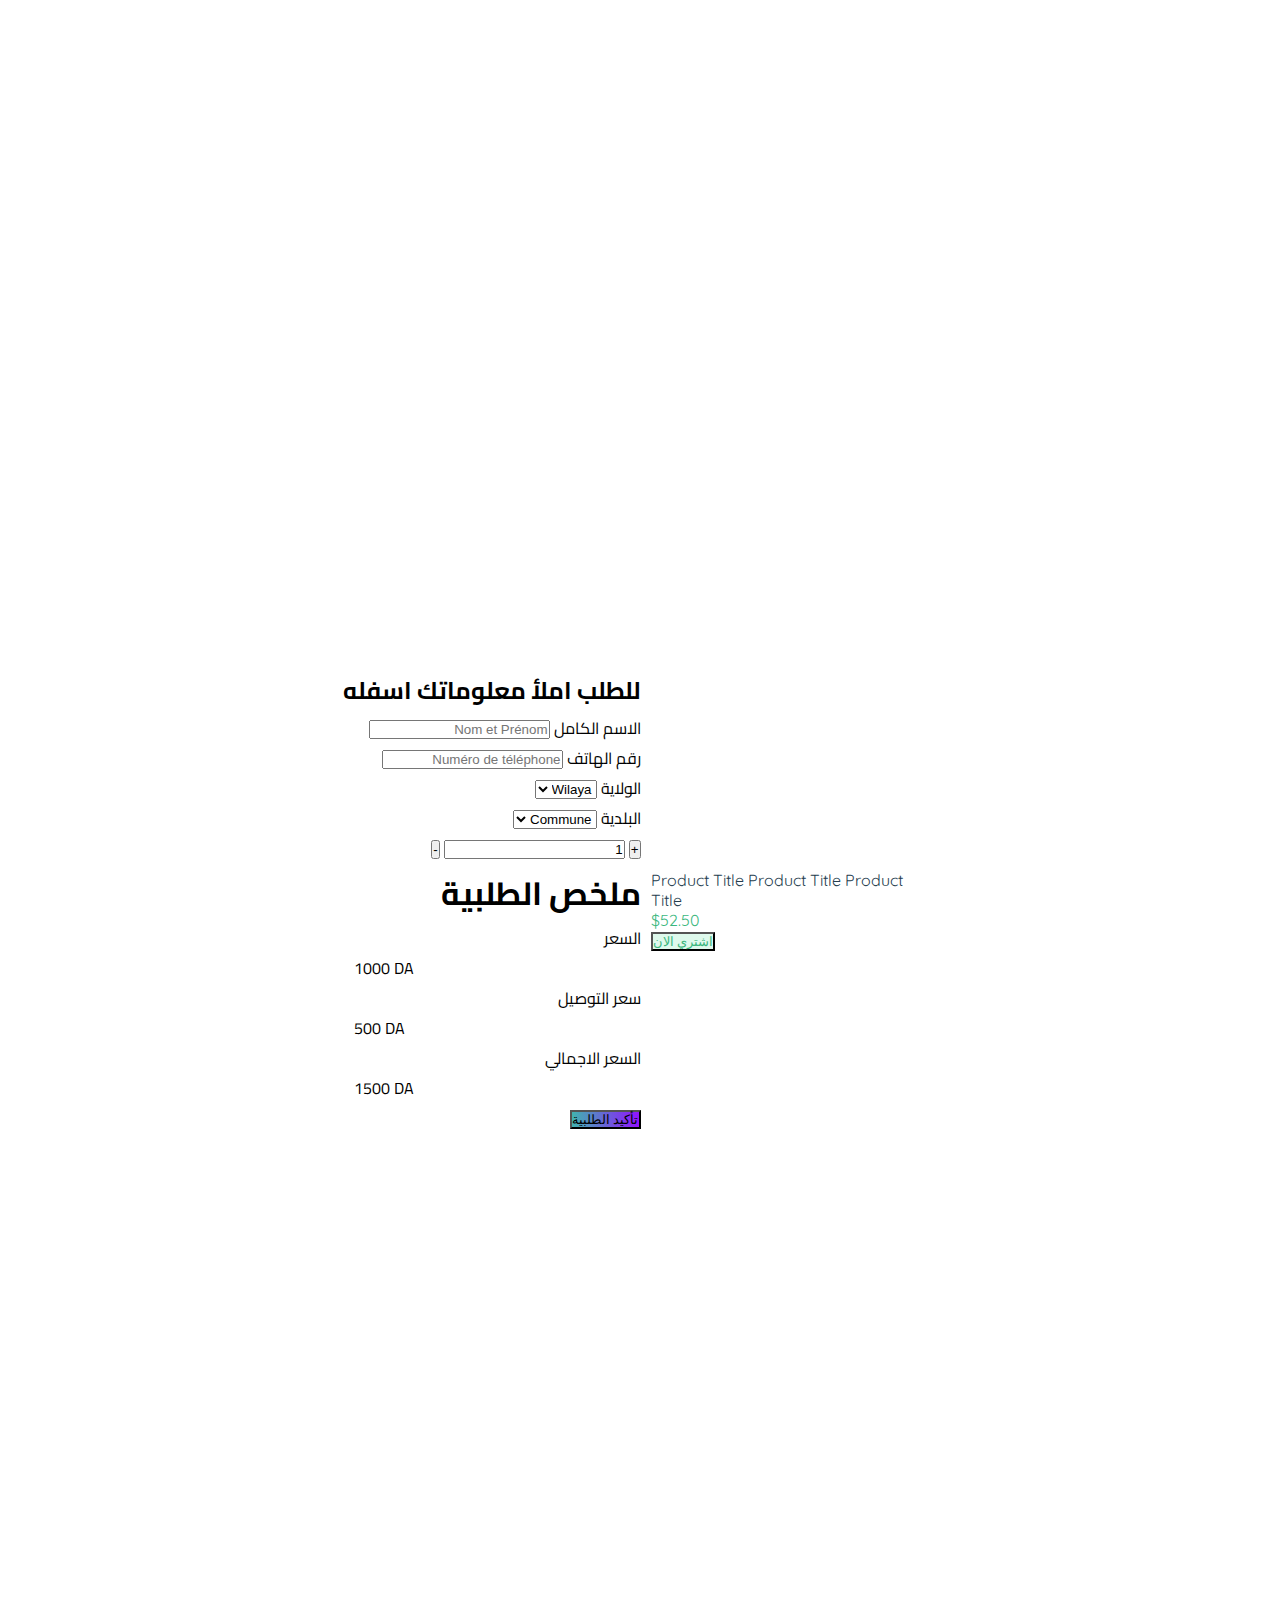
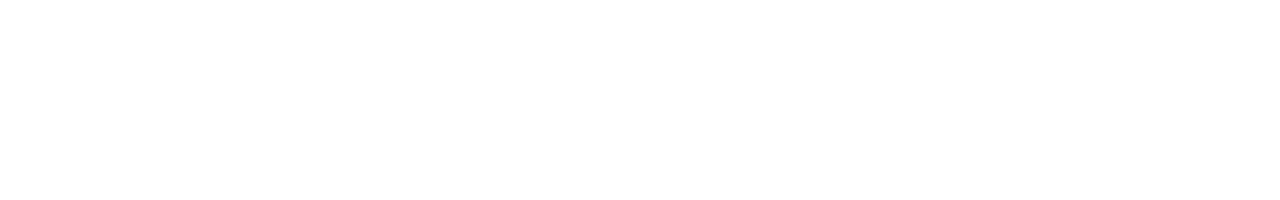
==== index.html @ b40db14b "update height" ====
<!DOCTYPE html>
<html lang="en">
  <head>
    <meta charset="UTF-8" />
    <meta name="viewport" content="width=device-width, initial-scale=1.0" />
    <title>Form</title>
    <link rel="stylesheet" href="form.css" />
    <script src="https://cdn.tailwindcss.com"></script>
    <script
      src="https://kit.fontawesome.com/38bd4d5857.js"
      crossorigin="anonymous"
    ></script>
  </head>
  <body>
    <!-- My Form =================================== -->

    <section class="my-form w-1/2 h-fit">
      <form
        dir="rtl"
        id="checkout-form"
        class="flex flex-col gap-1 border-2 border-black rounded-lg p-4"
      >
        <div class="w-full text-center font-bold">
          <h2>للطلب املأ معلوماتك اسفله</h2>
        </div>
        <div class="full-name">
          <label for="fullName" class="font-semibold text-sm"
            >الاسم الكامل</label
          >
          <input
            type="text"
            name="fullName"
            placeholder="Nom et Prénom"
            class="w-full h-12 border border-gray-200 rounded-lg mt-1 px-2 text-sm outline-none duration-150 focus:border-gray-500 focus:shadow-sm"
          />
        </div>
        <div class="phone-number">
          <label for="phone" class="font-semibold text-sm">رقم الهاتف</label>
          <input
            type="text"
            name="phone"
            placeholder="Numéro de téléphone"
            class="w-full h-12 border border-gray-200 rounded-lg mt-1 px-2 text-sm outline-none duration-150 focus:border-gray-500 focus:shadow-sm"
          />
        </div>
        <div class="selections flex justify-between max-md:flex-col">
          <div class="select-wilaya" style="width: 48%">
            <label for="wilaya" class="font-semibold text-sm">الولاية</label>
            <select
              name="wilaya"
              class="w-full h-12 border border-gray-200 bg-white rounded-lg mt-1 px-2 text-sm outline-none duration-150 focus:border-gray-500 focus:shadow-sm"
            >
              <option value="Wilaya">Wilaya</option>
            </select>
          </div>
          <div class="select-commune" style="width: 48%">
            <label for="commune" class="font-semibold text-sm">البلدية</label>
            <select
              name="commune"
              class="w-full h-12 border border-gray-200 bg-white rounded-lg mt-1 px-2 text-sm outline-none duration-150 focus:border-gray-500 focus:shadow-sm"
            >
              <option value="Commune">Commune</option>
            </select>
          </div>
        </div>
        <div
          class="quantity w-3/5 h-12 border border-gray-200 rounded-lg flex m-auto"
        >
          <button type="button" class="add w-1/5 h-full">+</button>
          <input
            type="number"
            name="quantity"
            value="1"
            class="w-3/5 h-full border-x border-gray-200 text-center outline-none focus:border-gray-500 focus:shadow-sm"
          />
          <button type="button" class="sub w-1/5 h-full">-</button>
        </div>
        <div class="order-summary w-full h-fit py-2 rounded-md bg-gray-100">
          <div style="width: 96%" class="m-auto">
            <div class="text-center font-semibold cursor-default">
              <h1>ملخص الطلبية</h1>
            </div>
            <div class="price flex justify-between">
              <p>السعر</p>
              <p dir="ltr">1000 DA</p>
            </div>
            <div class="delivery-price flex justify-between mb-1">
              <p>سعر التوصيل</p>
              <p dir="ltr">500 DA</p>
            </div>
            <div
              class="total-price flex justify-between border-t border-black mt-1 font-semibold text-lg"
            >
              <p>السعر الاجمالي</p>
              <p dir="ltr">1500 DA</p>
            </div>
          </div>
        </div>
        <button
          type="submit"
          class="submit-form w-full h-12 rounded-lg text-white font-semibold"
        >
          تأكيد الطلبية
        </button>
      </form>
    </section>

    <!-- Product Card ========================== -->
    <div
      class="product-card w-72 h-fit py-4 rounded-xl border flex justify-center items-center"
      style="border-color: #ececec"
    >
      <div class="pc-container" style="width: 95%; height: 95%">
        <div
          class="group product-card-image w-full h-3/5 relative cursor-pointer overflow-hidden"
        >
          <img
            src="https://bluetilesc.com/cdn/shop/products/adidassuperstaradvflatwhitecoreblackflatwhite_1000x1000.jpg?v=1643920127"
            alt=""
            class="w-full h-full object-contain duration-500 ease-in-out hover:scale-110"
          />
          <!-- <div
            class="product-hover-options absolute top-1/2 left-1/2 hidden group-hover:block"
            style="transform: translate(-50%, -50%)"
          >
            <button class="wishlist">
              <span>
                <i class="fa-regular fa-heart"></i>
              </span>
            </button>
            <button class="compare">
              <span>
                <i class="fa-solid fa-shuffle"></i>
              </span>
            </button>
            <button class="quick-view">
              <span>
                <i class="fa-regular fa-eye"></i>
              </span>
            </button>
          </div> -->
        </div>
        <div class="product-card-informations w-full h-2/5">
          <div class="pci-top text-blue font-semibold text-xl line-clamp-2">
            <p class="title">Product Title Product Title Product Title</p>
          </div>
          <div class="pci-bottom">
            <p class="price text-green font-bold text-lg">$52.50</p>
            <button
              class="add-to-cart w-full py-2.5 bg-green-hover text-green duration-200 font-bold rounded hover:text-white"
            >
              <span>
                <i class="fa-solid fa-cart-shopping"></i>
              </span>
              <span>اشتري الان</span>
            </button>
          </div>
        </div>
      </div>
    </div>
    <script src="form.js"></script>
  </body>
</html>
---- form.css ----
@import url("https://fonts.googleapis.com/css2?family=Cairo:wght@200..1000&family=Noto+Naskh+Arabic:wght@400..700&display=swap");
@import url("https://fonts.googleapis.com/css2?family=Lato:ital,wght@0,100;0,300;0,400;0,700;0,900;1,100;1,300;1,400;1,700;1,900&family=Quicksand:wght@300..700&display=swap");

* {
  padding: 0;
  margin: 0;
  box-sizing: border-box;
}
@font-face {
  font-family: "arabic";
  src: url("./TheYearofTheCamel-ExtraBold.otf");
}
body {
  font-family: "Cairo", sans-serif;
  display: flex;
  justify-content: center;
  align-items: center;
  height: 200vh;
  gap: 10px;
}

@media only screen and (max-width: 768px) {
  .my-form {
    width: 95% !important;
  }
  .selections div {
    width: 100% !important;
  }
  body {
    flex-direction: column !important;
  }
}

input[type="number"] {
  appearance: textfield;
  -webkit-appearance: textfield;
  -moz-appearance: textfield;
  -o-appearance: textfield;
  -ms-appearance: textfield;
}
.submit-form {
  background: linear-gradient(90deg, #41b3b0ff 0%, #9013feff 100%);
}
.text-blue {
  color: #253d4e;
}
.text-green {
  color: #3bb77e;
}
.bg-green-hover {
  background-color: #def9ec;
}
.bg-green {
  background-color: #3bb77e;
}
.product-card {
  font-family: "Quicksand", sans-serif;
}
.add-to-cart:hover {
  background-color: #3bb77e;
}
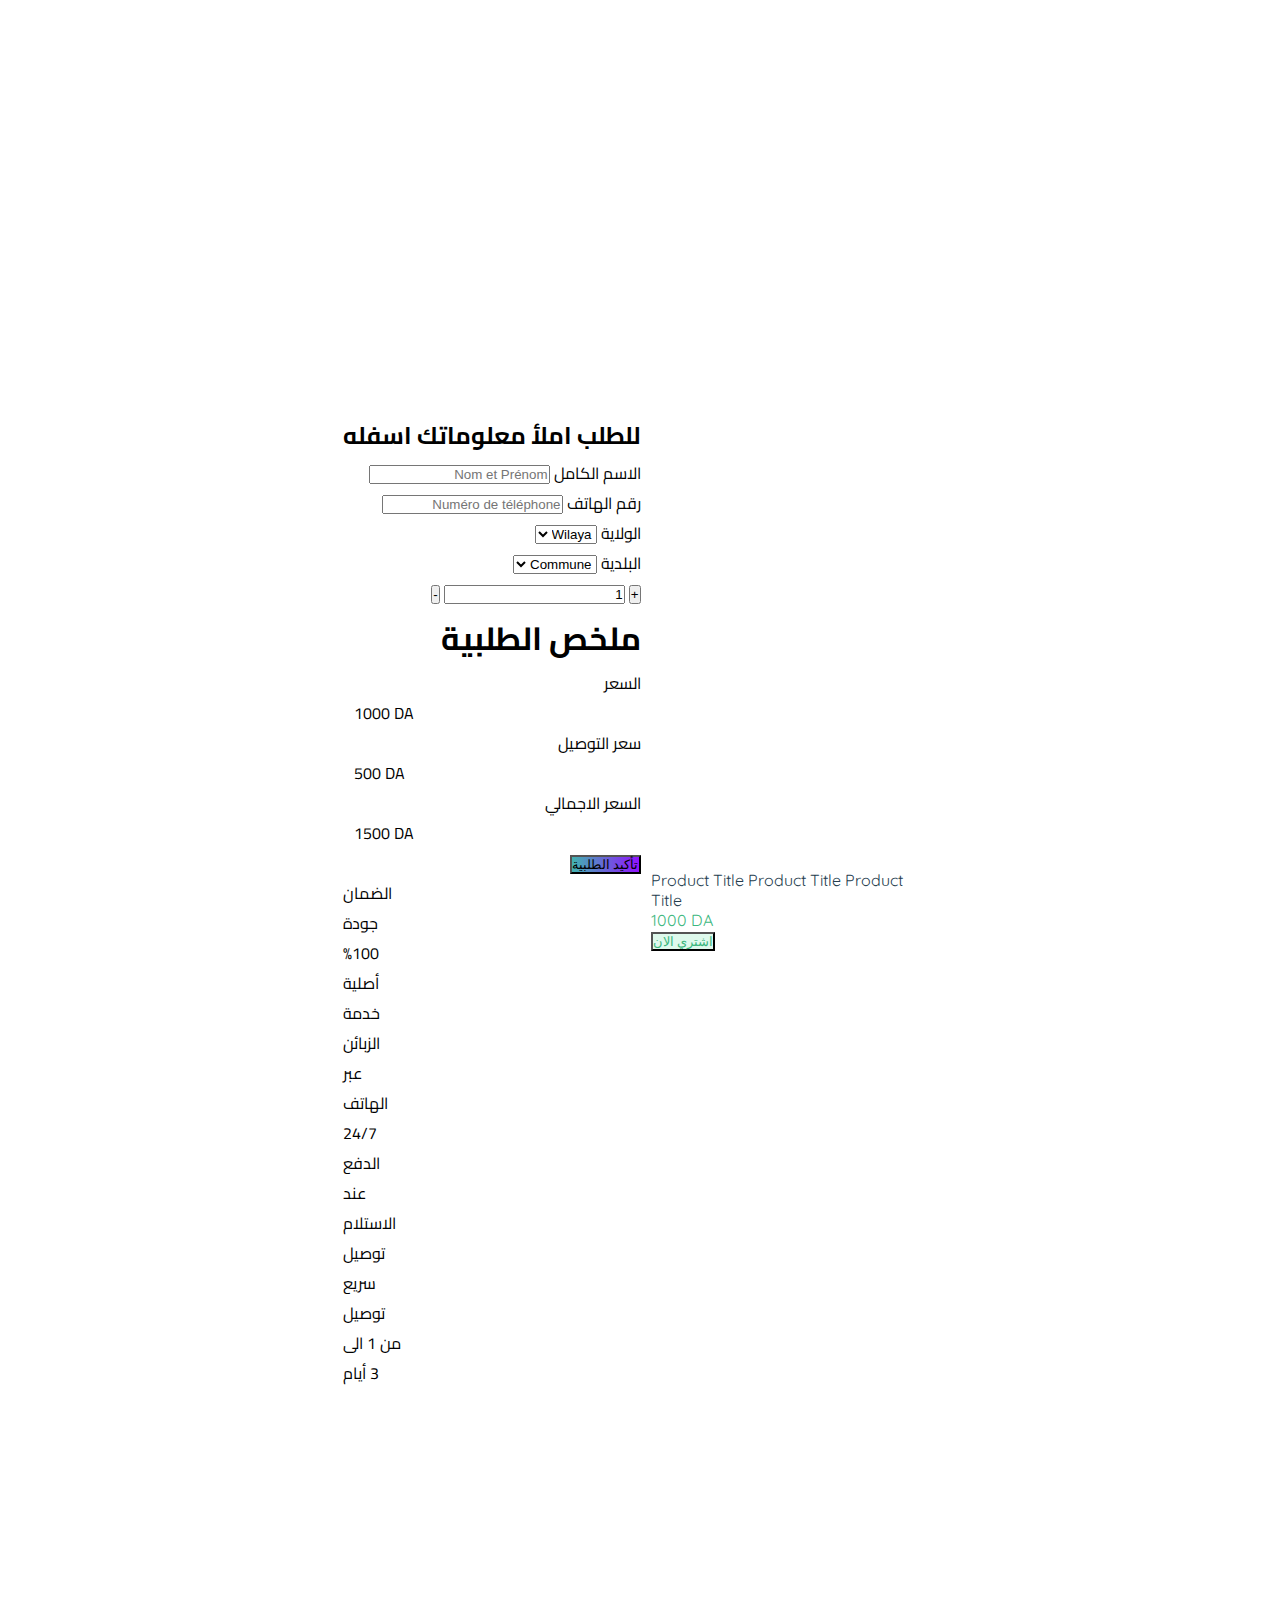
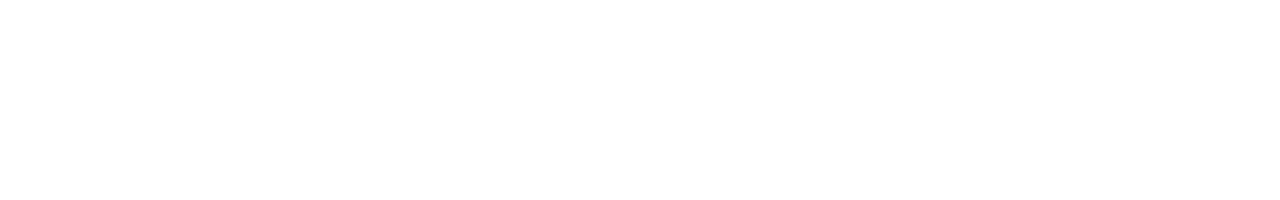
==== commit 88c6b123: "add icons" ====
--- a/index.html
+++ b/index.html
@@ -12,7 +12,7 @@
     ></script>
   </head>
   <body>
-    <!-- My Form =================================== -->
+    <!-- ========================== My Form ========================== -->
 
     <section class="my-form w-1/2 h-fit">
       <form
@@ -103,49 +103,75 @@
           تأكيد الطلبية
         </button>
       </form>
+      <section class="form-footer flex gap-2 mt-2">
+        <div class="guarantee text-center" style="width: calc(25% - 8px)">
+          <div class="icon w-full h-fit text-4xl">
+            <i class="fa-solid fa-award"></i>
+          </div>
+          <div class="icon-title font-semibold text-lg">
+            <p>الضمان</p>
+          </div>
+          <div class="icon-para text-xs">
+            <p>جودة 100% أصلية</p>
+          </div>
+        </div>
+        <div class="client-service text-center" style="width: calc(25% - 8px)">
+          <div class="icon w-full h-fit text-4xl">
+            <i class="fa-solid fa-headset"></i>
+          </div>
+          <div class="icon-title font-semibold text-lg">
+            <p>خدمة الزبائن</p>
+          </div>
+          <div class="icon-para text-xs">
+            <p>عبر الهاتف 24/7</p>
+          </div>
+        </div>
+        <div class="pay text-center" style="width: calc(25% - 8px)">
+          <div class="icon w-full h-fit text-4xl">
+            <i class="fa-solid fa-money-bill-1-wave"></i>
+          </div>
+          <div class="icon-title font-semibold text-lg">
+            <p>الدفع</p>
+          </div>
+          <div class="icon-para text-xs">
+            <p>عند الاستلام</p>
+          </div>
+        </div>
+        <div class="delivery text-center" style="width: calc(25% - 8px)">
+          <div class="icon w-full h-fit text-4xl">
+            <i class="fa-solid fa-truck"></i>
+          </div>
+          <div class="icon-title font-semibold text-lg">
+            <p>توصيل سريع</p>
+          </div>
+          <div class="icon-para text-xs">
+            <p>توصيل من 1 الى 3 أيام</p>
+          </div>
+        </div>
+      </section>
     </section>
 
-    <!-- Product Card ========================== -->
+    <!-- ========================== Product Card ========================== -->
     <div
-      class="product-card w-72 h-fit py-4 rounded-xl border flex justify-center items-center"
+      class="product-card w-72 h-fit py-4 rounded-xl border flex justify-center items-center hover:shadow-md duration-200"
       style="border-color: #ececec"
     >
-      <div class="pc-container" style="width: 95%; height: 95%">
+      <div class="pc-container" style="width: 95%">
         <div
-          class="group product-card-image w-full h-3/5 relative cursor-pointer overflow-hidden"
+          class="group product-card-image w-full h-3/5 cursor-pointer overflow-hidden"
         >
           <img
             src="https://bluetilesc.com/cdn/shop/products/adidassuperstaradvflatwhitecoreblackflatwhite_1000x1000.jpg?v=1643920127"
             alt=""
             class="w-full h-full object-contain duration-500 ease-in-out hover:scale-110"
           />
-          <!-- <div
-            class="product-hover-options absolute top-1/2 left-1/2 hidden group-hover:block"
-            style="transform: translate(-50%, -50%)"
-          >
-            <button class="wishlist">
-              <span>
-                <i class="fa-regular fa-heart"></i>
-              </span>
-            </button>
-            <button class="compare">
-              <span>
-                <i class="fa-solid fa-shuffle"></i>
-              </span>
-            </button>
-            <button class="quick-view">
-              <span>
-                <i class="fa-regular fa-eye"></i>
-              </span>
-            </button>
-          </div> -->
         </div>
         <div class="product-card-informations w-full h-2/5">
           <div class="pci-top text-blue font-semibold text-xl line-clamp-2">
             <p class="title">Product Title Product Title Product Title</p>
           </div>
           <div class="pci-bottom">
-            <p class="price text-green font-bold text-lg">$52.50</p>
+            <p class="price text-green font-bold text-lg">1000 DA</p>
             <button
               class="add-to-cart w-full py-2.5 bg-green-hover text-green duration-200 font-bold rounded hover:text-white"
             >
--- a/form.css
+++ b/form.css
@@ -56,6 +56,7 @@
 .product-card {
   font-family: "Quicksand", sans-serif;
 }
+
 .add-to-cart:hover {
   background-color: #3bb77e;
 }
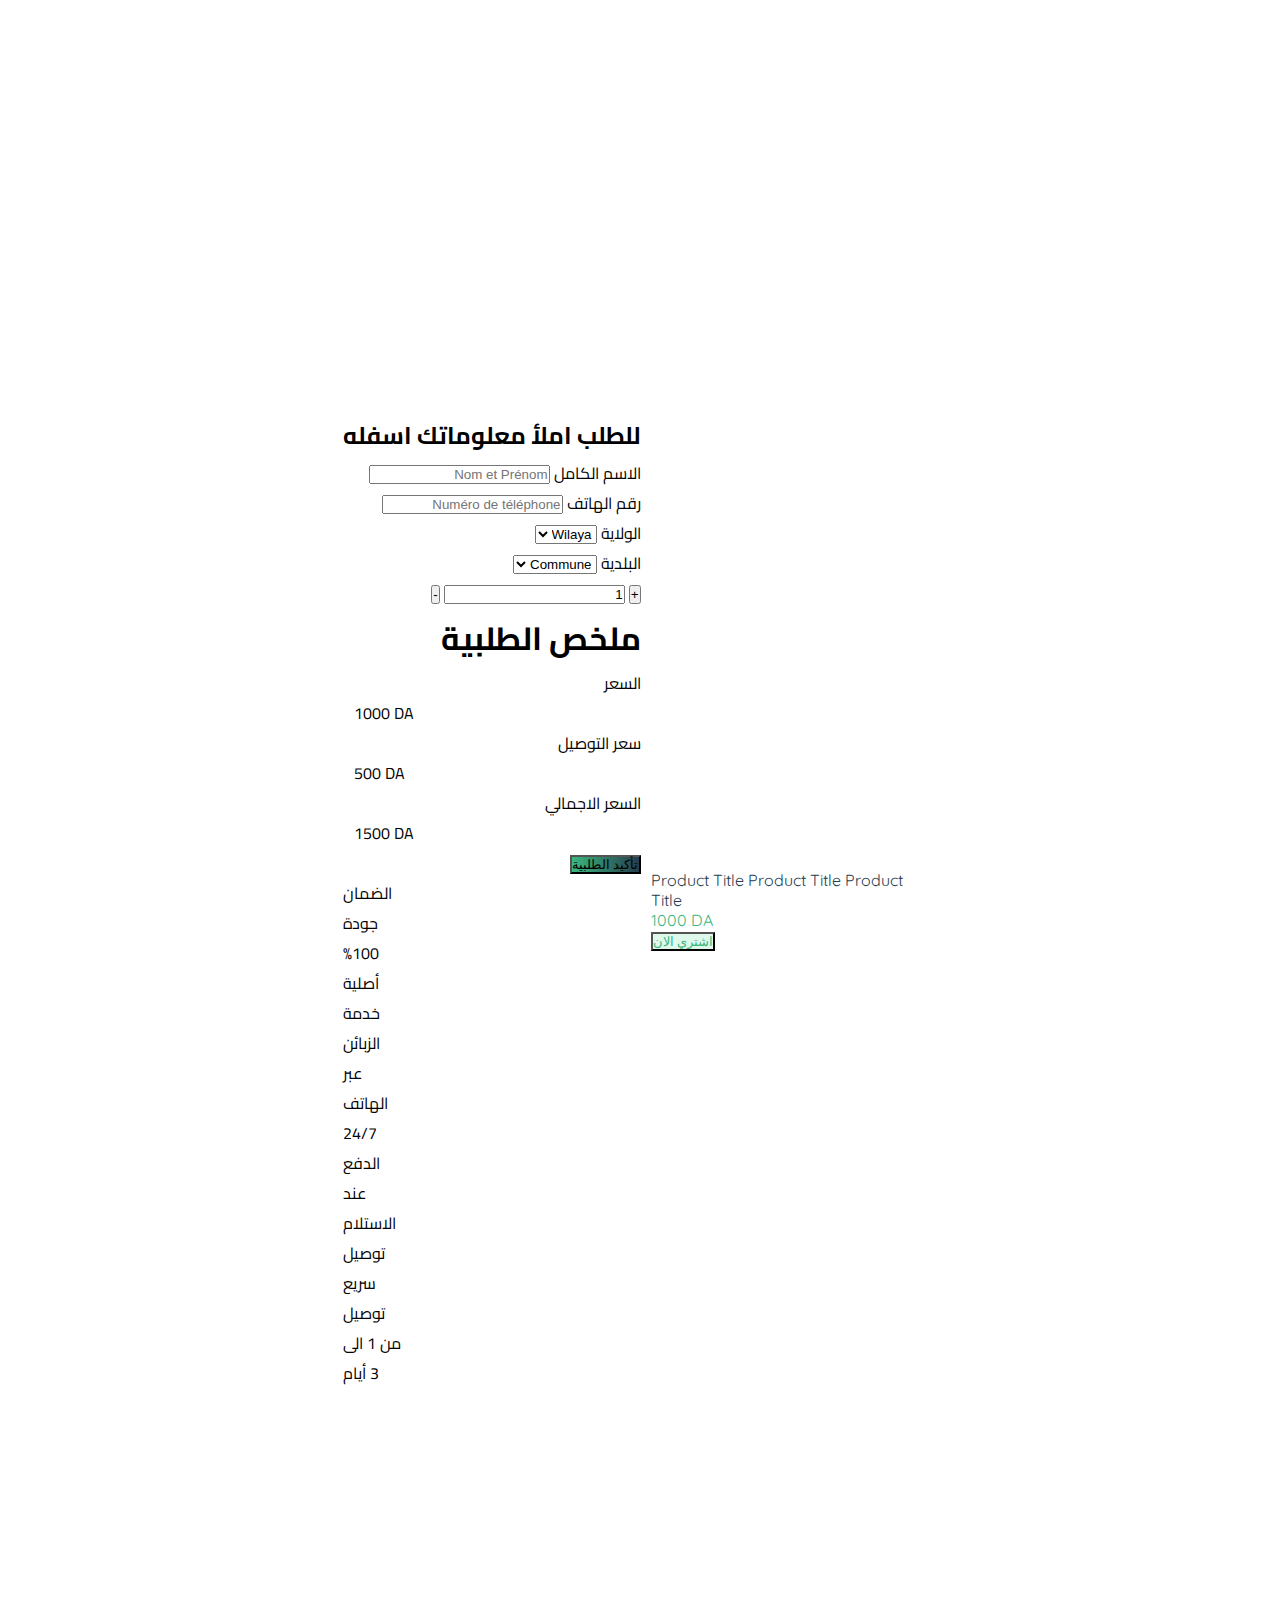
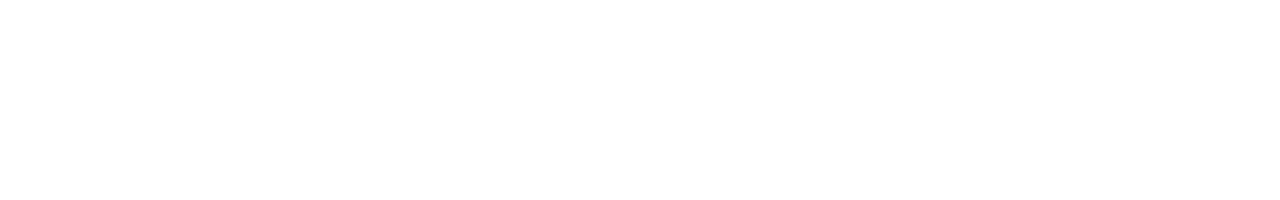
==== commit e26dfd8f: "update font size and button color" ====
--- a/index.html
+++ b/index.html
@@ -105,10 +105,10 @@
       </form>
       <section class="form-footer flex gap-2 mt-2">
         <div class="guarantee text-center" style="width: calc(25% - 8px)">
-          <div class="icon w-full h-fit text-4xl">
+          <div class="icon w-full h-fit text-4xl text-blue">
             <i class="fa-solid fa-award"></i>
           </div>
-          <div class="icon-title font-semibold text-lg">
+          <div class="icon-title font-semibold text-lg max-md:text-sm">
             <p>الضمان</p>
           </div>
           <div class="icon-para text-xs">
@@ -116,10 +116,10 @@
           </div>
         </div>
         <div class="client-service text-center" style="width: calc(25% - 8px)">
-          <div class="icon w-full h-fit text-4xl">
+          <div class="icon w-full h-fit text-4xl text-blue">
             <i class="fa-solid fa-headset"></i>
           </div>
-          <div class="icon-title font-semibold text-lg">
+          <div class="icon-title font-semibold text-lg max-md:text-sm">
             <p>خدمة الزبائن</p>
           </div>
           <div class="icon-para text-xs">
@@ -127,10 +127,10 @@
           </div>
         </div>
         <div class="pay text-center" style="width: calc(25% - 8px)">
-          <div class="icon w-full h-fit text-4xl">
+          <div class="icon w-full h-fit text-4xl text-blue">
             <i class="fa-solid fa-money-bill-1-wave"></i>
           </div>
-          <div class="icon-title font-semibold text-lg">
+          <div class="icon-title font-semibold text-lg max-md:text-sm">
             <p>الدفع</p>
           </div>
           <div class="icon-para text-xs">
@@ -138,10 +138,10 @@
           </div>
         </div>
         <div class="delivery text-center" style="width: calc(25% - 8px)">
-          <div class="icon w-full h-fit text-4xl">
+          <div class="icon w-full h-fit text-4xl text-blue">
             <i class="fa-solid fa-truck"></i>
           </div>
-          <div class="icon-title font-semibold text-lg">
+          <div class="icon-title font-semibold text-lg max-md:text-sm">
             <p>توصيل سريع</p>
           </div>
           <div class="icon-para text-xs">
--- a/form.css
+++ b/form.css
@@ -29,6 +29,9 @@
   body {
     flex-direction: column !important;
   }
+  .icon-para {
+    font-size: 10px !important;
+  }
 }
 
 input[type="number"] {
@@ -39,7 +42,7 @@
   -ms-appearance: textfield;
 }
 .submit-form {
-  background: linear-gradient(90deg, #41b3b0ff 0%, #9013feff 100%);
+  background: linear-gradient(90deg, #3bb77e 0%, #253d4e 100%);
 }
 .text-blue {
   color: #253d4e;
@@ -56,7 +59,6 @@
 .product-card {
   font-family: "Quicksand", sans-serif;
 }
-
 .add-to-cart:hover {
   background-color: #3bb77e;
 }
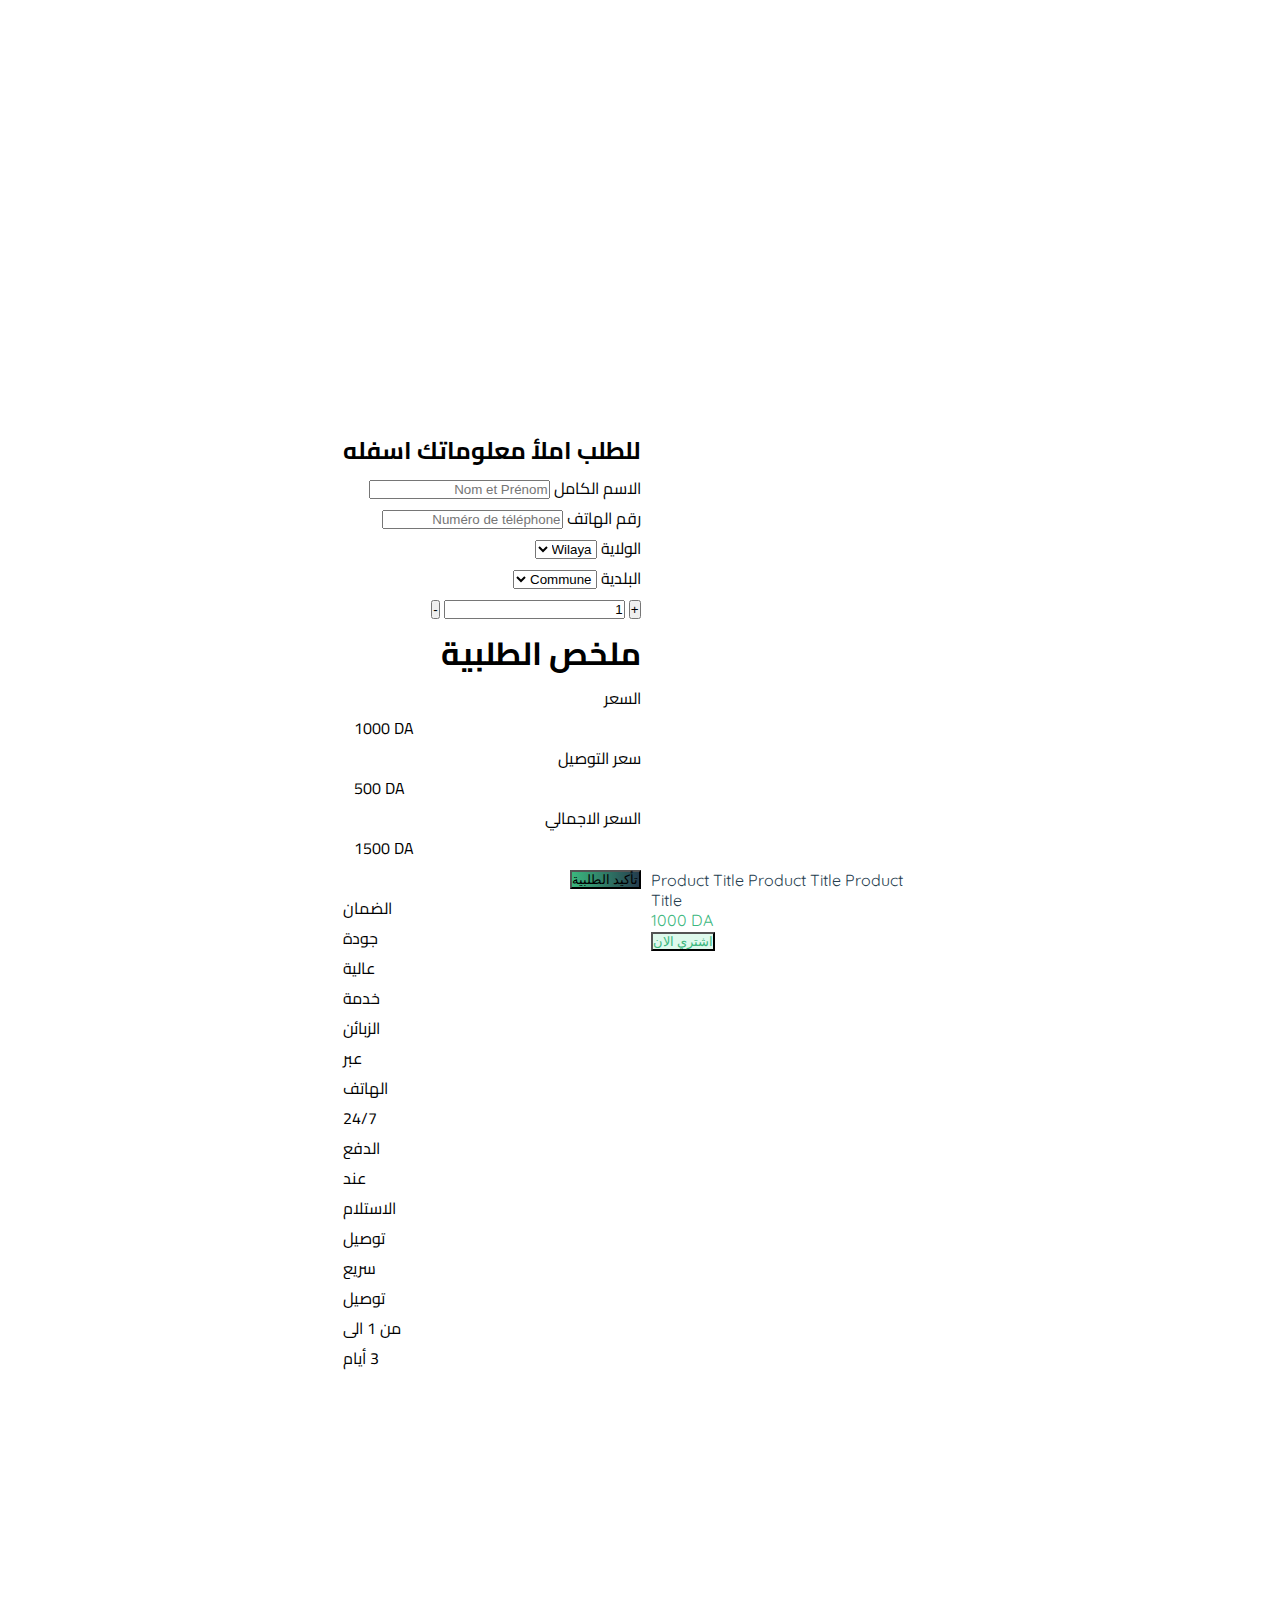
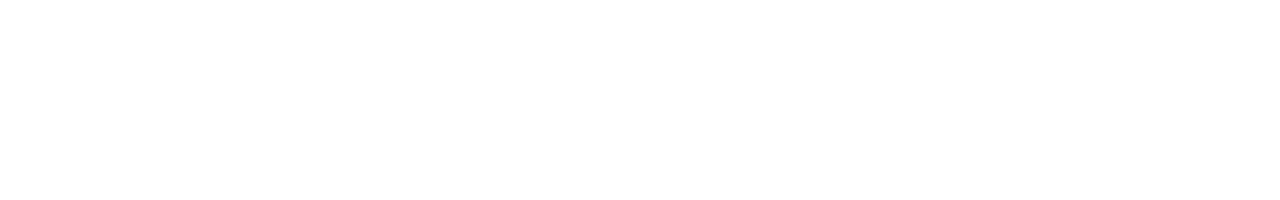
==== commit dc494a96: "u" ====
--- a/index.html
+++ b/index.html
@@ -112,7 +112,7 @@
             <p>الضمان</p>
           </div>
           <div class="icon-para text-xs">
-            <p>جودة 100% أصلية</p>
+            <p>جودة عالية</p>
           </div>
         </div>
         <div class="client-service text-center" style="width: calc(25% - 8px)">
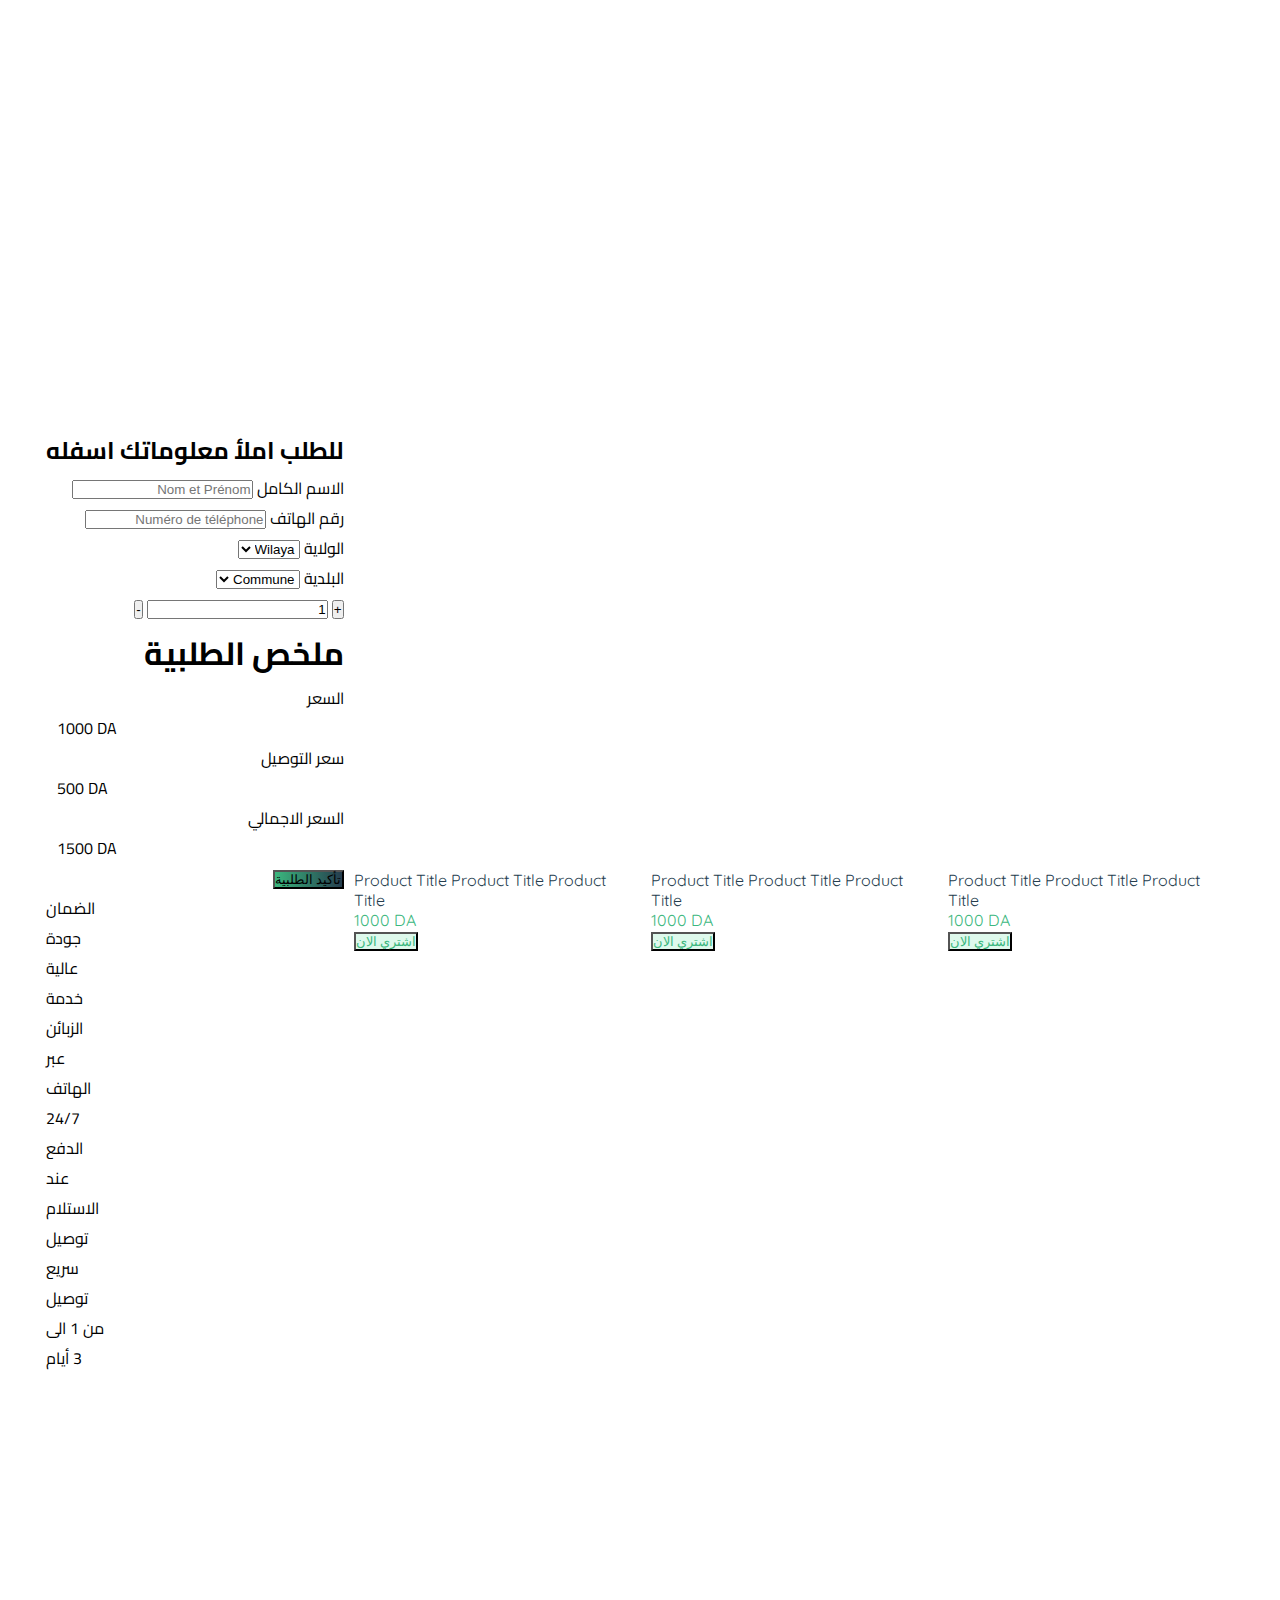
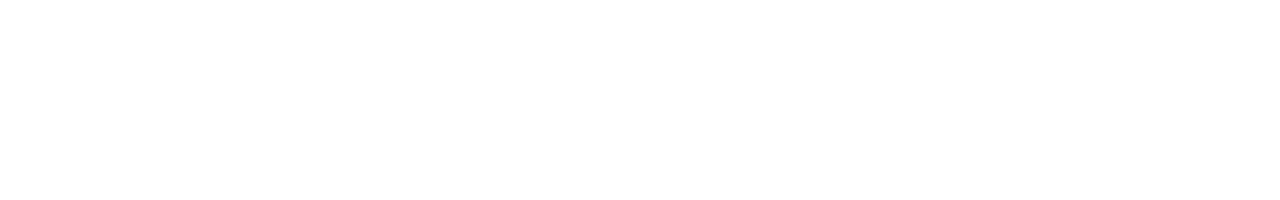
==== commit 60a9b25f: "duplicate product cards.html" ====
--- a/index.html
+++ b/index.html
@@ -184,6 +184,76 @@
         </div>
       </div>
     </div>
+
+
+      <!-- ========================== Product Card ========================== -->
+    <div
+      class="product-card w-72 h-fit py-4 rounded-xl border flex justify-center items-center hover:shadow-md duration-200"
+      style="border-color: #ececec"
+    >
+      <div class="pc-container" style="width: 95%">
+        <div
+          class="group product-card-image w-full h-3/5 cursor-pointer overflow-hidden"
+        >
+          <img
+            src="https://bluetilesc.com/cdn/shop/products/adidassuperstaradvflatwhitecoreblackflatwhite_1000x1000.jpg?v=1643920127"
+            alt=""
+            class="w-full h-full object-contain duration-500 ease-in-out hover:scale-110"
+          />
+        </div>
+        <div class="product-card-informations w-full h-2/5">
+          <div class="pci-top text-blue font-semibold text-xl line-clamp-2">
+            <p class="title">Product Title Product Title Product Title</p>
+          </div>
+          <div class="pci-bottom">
+            <p class="price text-green font-bold text-lg">1000 DA</p>
+            <button
+              class="add-to-cart w-full py-2.5 bg-green-hover text-green duration-200 font-bold rounded hover:text-white"
+            >
+              <span>
+                <i class="fa-solid fa-cart-shopping"></i>
+              </span>
+              <span>اشتري الان</span>
+            </button>
+          </div>
+        </div>
+      </div>
+    </div>
+
+
+      <!-- ========================== Product Card ========================== -->
+    <div
+      class="product-card w-72 h-fit py-4 rounded-xl border flex justify-center items-center hover:shadow-md duration-200"
+      style="border-color: #ececec"
+    >
+      <div class="pc-container" style="width: 95%">
+        <div
+          class="group product-card-image w-full h-3/5 cursor-pointer overflow-hidden"
+        >
+          <img
+            src="https://bluetilesc.com/cdn/shop/products/adidassuperstaradvflatwhitecoreblackflatwhite_1000x1000.jpg?v=1643920127"
+            alt=""
+            class="w-full h-full object-contain duration-500 ease-in-out hover:scale-110"
+          />
+        </div>
+        <div class="product-card-informations w-full h-2/5">
+          <div class="pci-top text-blue font-semibold text-xl line-clamp-2">
+            <p class="title">Product Title Product Title Product Title</p>
+          </div>
+          <div class="pci-bottom">
+            <p class="price text-green font-bold text-lg">1000 DA</p>
+            <button
+              class="add-to-cart w-full py-2.5 bg-green-hover text-green duration-200 font-bold rounded hover:text-white"
+            >
+              <span>
+                <i class="fa-solid fa-cart-shopping"></i>
+              </span>
+              <span>اشتري الان</span>
+            </button>
+          </div>
+        </div>
+      </div>
+    </div>
     <script src="form.js"></script>
   </body>
 </html>
